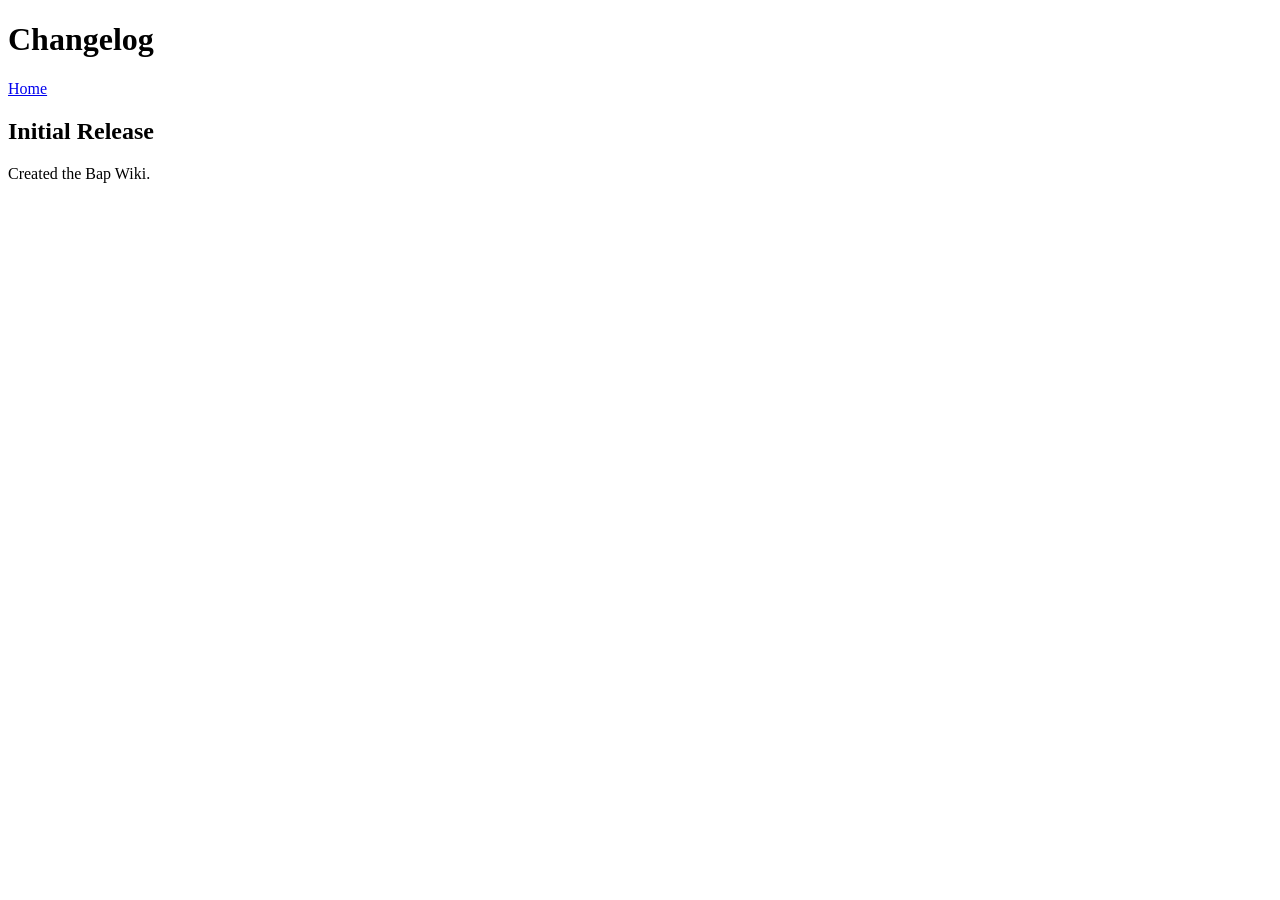
==== Wiki/Html/changelog.html @ bcf2fbc0 "initial commit" ====
<!DOCTYPE html>
<html lang="en">
<head>
    <meta charset="UTF-8">
    <meta name="viewport" content="width=device-width, initial-scale=1.0">
    <title>Bap Changelog</title>
    <link rel="stylesheet" href="style.css">
</head>
<body>
    <h1>Changelog</h1>
    <a href="index.html">Home</a>

    <h2>Initial Release</h2>
    <p>Created the Bap Wiki.</p>
</body>
</html>
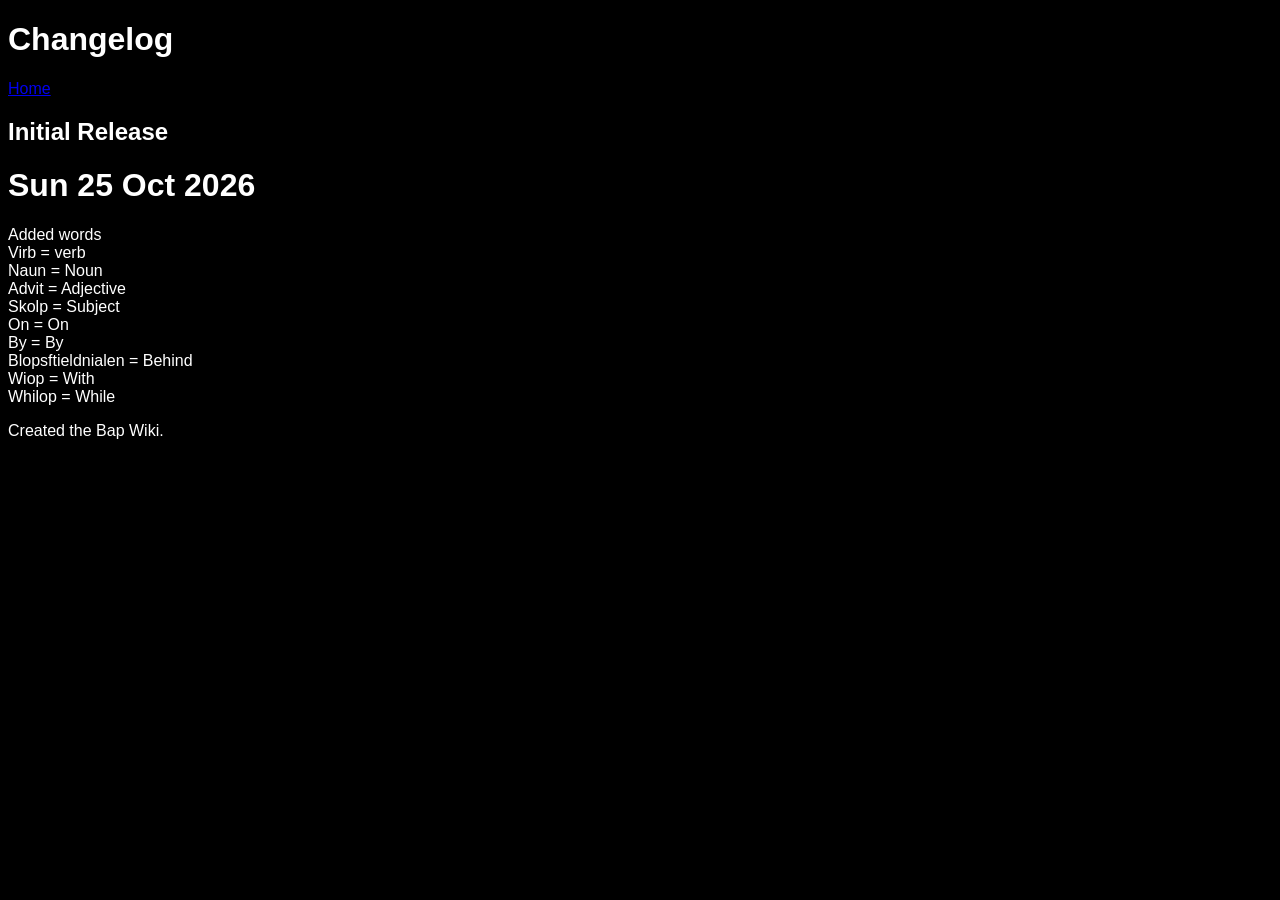
==== commit 3155c745: "Update dictionary and website" ====
--- a/Wiki/Html/changelog.html
+++ b/Wiki/Html/changelog.html
@@ -12,6 +12,18 @@
     <a href="index.html">Home</a>
 
     <h2>Initial Release</h2>
+    <h1>Sun 25 Oct 2026</h1>
+    <p>Added words <br>
+Virb = verb  <br>
+Naun = Noun <br>
+Advit = Adjective <br>
+Skolp = Subject <br>
+On = On <br>
+By = By <br>
+Blopsftieldnialen = Behind <br>
+Wiop = With <br>
+Whilop = While <br>
+</p>
     <p>Created the Bap Wiki.</p>
 </body>
 </html>
--- a/Wiki/Html/style.css
+++ b/Wiki/Html/style.css
@@ -0,0 +1,14 @@
+body {
+  color: white;
+  background-color: black;
+  font-family: sans-sheriff, arial;
+  overflow-wrap: anywhere;
+}
+
+body {
+    font-family: Arial, sans-serif;
+}
+
+pre, code, .code {
+    font-family: monospace;
+}
